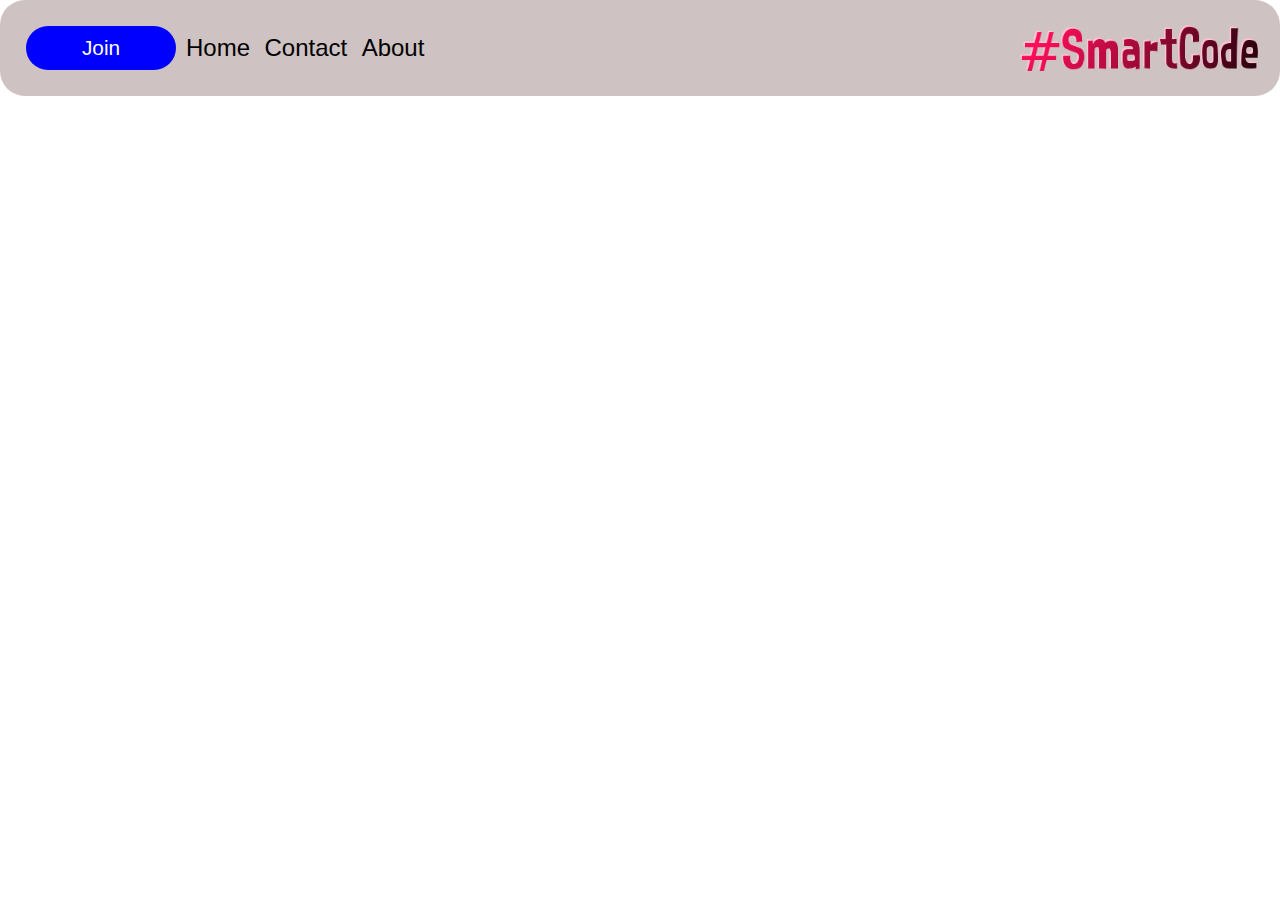
==== navbar__css/index.html @ e8fe5292 "navbar__5" ====
<!DOCTYPE html>
<html lang="en">
<head>
    <meta charset="UTF-8">
    <meta http-equiv="X-UA-Compatible" content="IE=edge">
    <meta name="viewport" content="width=device-width, initial-scale=1.0">
    <link rel="stylesheet" href="style.css">
    <title>Navbar</title>
</head>
<body>
  
    <header class="flex__container">
        <img class="site__logo" src="logo.png" alt="">
        <nav class="navigations">
            <a href="">Home</a>
            <a href="">Contact</a>
            <a href="">About</a>
        </nav>
        <button class="btn__join">Join</button>
    </header>

</body>
</html>
---- navbar__css/style.css ----
*{
    margin: 0;
    padding: 0;
    box-sizing: border-box;
    font-family: sans-serif;
}
/* flex container */
.flex__container{
    background-color: rgb(206, 194, 194);
    padding: 1rem;
    border-radius: 25px;
    display: flex;
    flex-direction: row-reverse;
    align-items: center;
    justify-content: space-around;
}
/* flex item */
.navigations {
   order: 1;
}
/* flex item */
.site__logo{
    width: 250px;
    margin-left: auto;
}
.navigations a{
    text-decoration: none;
    color: black;
    font-size: 1.5rem;
    margin-right: 10px;
}
/* flex item */
.btn__join{
    width: 150px;
    padding: 10px;
    font-size: 1.3rem;
    border: none;
    border-radius: 25px;
    background-color: blue;
    color: white;
    margin: 10px 10px;
    order: 2;
}
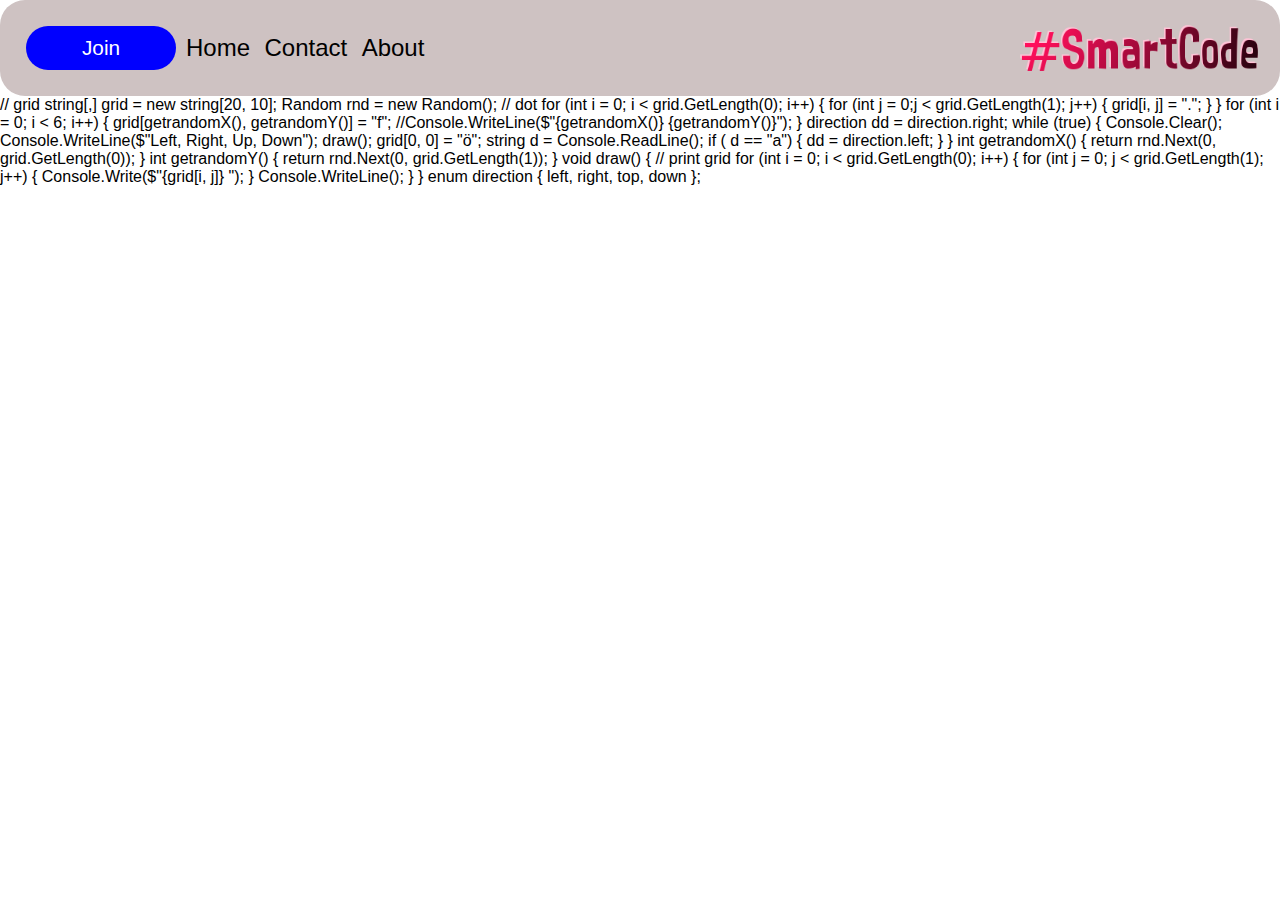
==== commit ebc70cfa: "k" ====
--- a/navbar__css/index.html
+++ b/navbar__css/index.html
@@ -20,4 +20,70 @@
     </header>
 
 </body>
-</html>+</html>
+
+
+// grid
+string[,] grid = new string[20, 10];
+Random rnd = new Random();
+
+// dot
+for (int i = 0; i < grid.GetLength(0); i++)
+{
+    for (int j = 0;j < grid.GetLength(1); j++)
+    {
+        grid[i, j] = ".";
+    }    
+}
+for (int i = 0; i < 6; i++)
+{
+    grid[getrandomX(), getrandomY()] = "f";
+    //Console.WriteLine($"{getrandomX()}  {getrandomY()}");
+}
+
+direction dd = direction.right;
+
+while (true)
+{
+   
+
+    Console.Clear();
+    Console.WriteLine($"Left, Right, Up, Down");
+    draw();
+    grid[0, 0] = "ö";
+    string d = Console.ReadLine();
+    if ( d == "a") {
+        dd = direction.left;
+    }
+
+ 
+}
+
+int getrandomX()
+{
+    return rnd.Next(0, grid.GetLength(0));
+}
+int getrandomY()
+{
+    return rnd.Next(0, grid.GetLength(1));
+}
+
+void draw()
+{
+    // print grid
+    for (int i = 0; i < grid.GetLength(0); i++)
+    {
+        for (int j = 0; j < grid.GetLength(1); j++)
+        {
+            Console.Write($"{grid[i, j]}    ");
+        }
+        Console.WriteLine();
+    }
+}
+enum direction
+{
+    left,
+    right,
+    top,
+    down
+};